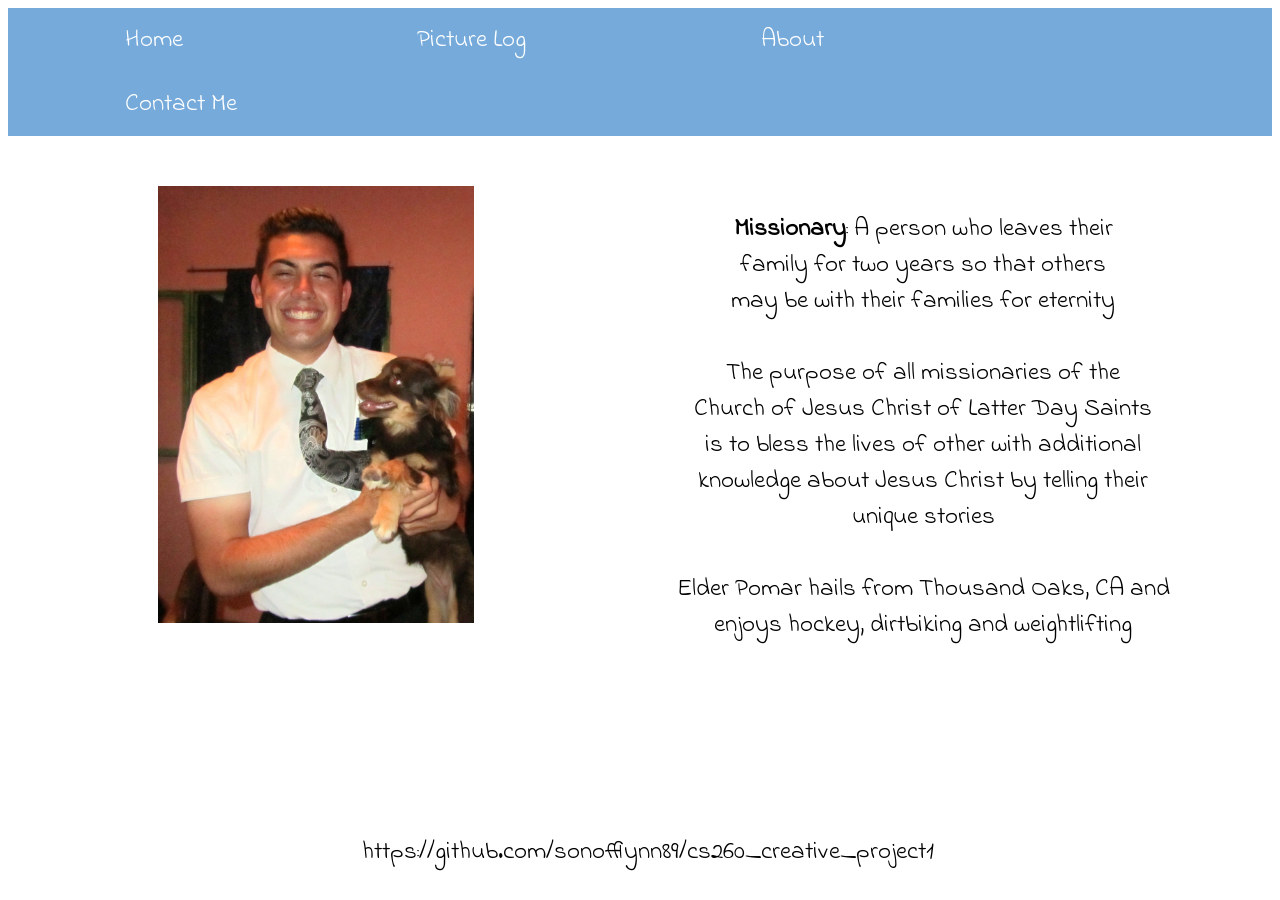
==== about.html @ 3e596683 "pushing initial files" ====
<!DOCTYPE html>
<html>
  <head>
    <title>Elder Trent Pomar</title>
    <link rel="stylesheet" href="styles.css">
    <link href="https://fonts.googleapis.com/css?family=Indie+Flower" rel="stylesheet"> 
  </head>

  <body>
    <nav>
      <ul>
         <li><a href="index.html">Home</a></li>
         <li><a href="picture_log.html">Picture Log</a></li>
         <li><a href="about.html" class="active">About</a></li>
         <li><a href="contact.html">Contact Me</a></li>
      </ul>
    </nav>
     <img src="about.jpg" class="aboutimg">
     <p class="aboutp">
      <b>Missionary</b>: A person who leaves their<br/>
      family for two years so that others<br/>
      may be with their families for eternity <br/><br>
      The purpose of all missionaries of the <br/>
      Church of Jesus Christ of Latter Day Saints<br/>
      is to bless the lives of other with additional<br/>
      knowledge about Jesus Christ by telling their<br/>
      unique stories<br/><br/>
      Elder Pomar hails from Thousand Oaks, CA and <br/>
      enjoys hockey, dirtbiking and weightlifting
      
     </p>
    </p>
    <div class="about_footer">
      <p> https://github.com/sonofflynn89/cs260_creative_project1 </p>
    </div>

  </body>
</html>
---- styles.css ----
h1 {
    position: absolute;
    font-family: 'Indie Flower', cursive;
    font-size: 40px;
    text-align: center;
}

h2 {
    font-family: 'Indie Flower', cursive;
    font-size: 40px;
    text-align: center;
}

p {
    font-family: "Indie Flower", cursive;
    font-size: 25px;
    text-align: center;
		  
}
.main_container {
    display: grid;
    grid-template-columns: 3fr, 1fr;
    grid-template-areas:
        "header header"
	"main sidebar"
	"footer footer";
    grid-gap: 25px;

}

form {
    padding-right: 45%
}

form p {
    text-align: left;
}

.main_container img {
    width: 90%;
}

.aboutimg {
        float: left;
        padding-left: 150px;
        padding-right: 100px;
        padding-top: 50px;
        width: 25%;
}

.aboutp {
    padding-top: 50px;
    font-family: 'Indie Flower', Cursive;
    font-size: 25px;
}

.about_footer {
    position: absolute;
    bottom: 5px;
    width: 100%;
    text-align: center;
}

.pic_log {
    display: flex;
    flex-direction: row;
    justify-content: center;
    align-content: center;
    flex-wrap: wrap;
    width: 50%;
    padding-left: 25%;
    padding-right: 25%;
    
    
}

nav ul {
    list-style-type: none;
    margin: 0;
    padding-left: 0;
    padding-right: 0;
    overflow: hidden;
    background-color: #75AADB;
}



nav li {
    float: left;
    font-family: 'Indie Flower', cursive;
    font-size: 25px;
    padding-right: 8%;
    padding-left: 8%
}

nav li a {
    display: block;
    color: white;
    text-align: center;
    padding: 14px 16px;
    text-decoration: none;
}


nav li a:hover {
    background-color: #FCBF49;
}



.header {
    grid-area: header;
}

#mainimg {
    width: 100%;
}

.sidebar {
    grid-area: sidebar;
    width: 100%;
    text-align: left;
}

.sidebar img {
    width: 25%;
}


.main {
    grid-area: main;
}

.footer {
    grid-area: footer;
    text-align: center;
}

.footer2 {
    grid-area: footer;
    text-align: center;
    position: absolute;
    bottom: 5px;
    padding-left: 25%;
    padding-right: 25%;
    width: 50%;
}
		
.pic_footer {
    position: relative;
    text-align: center;
}
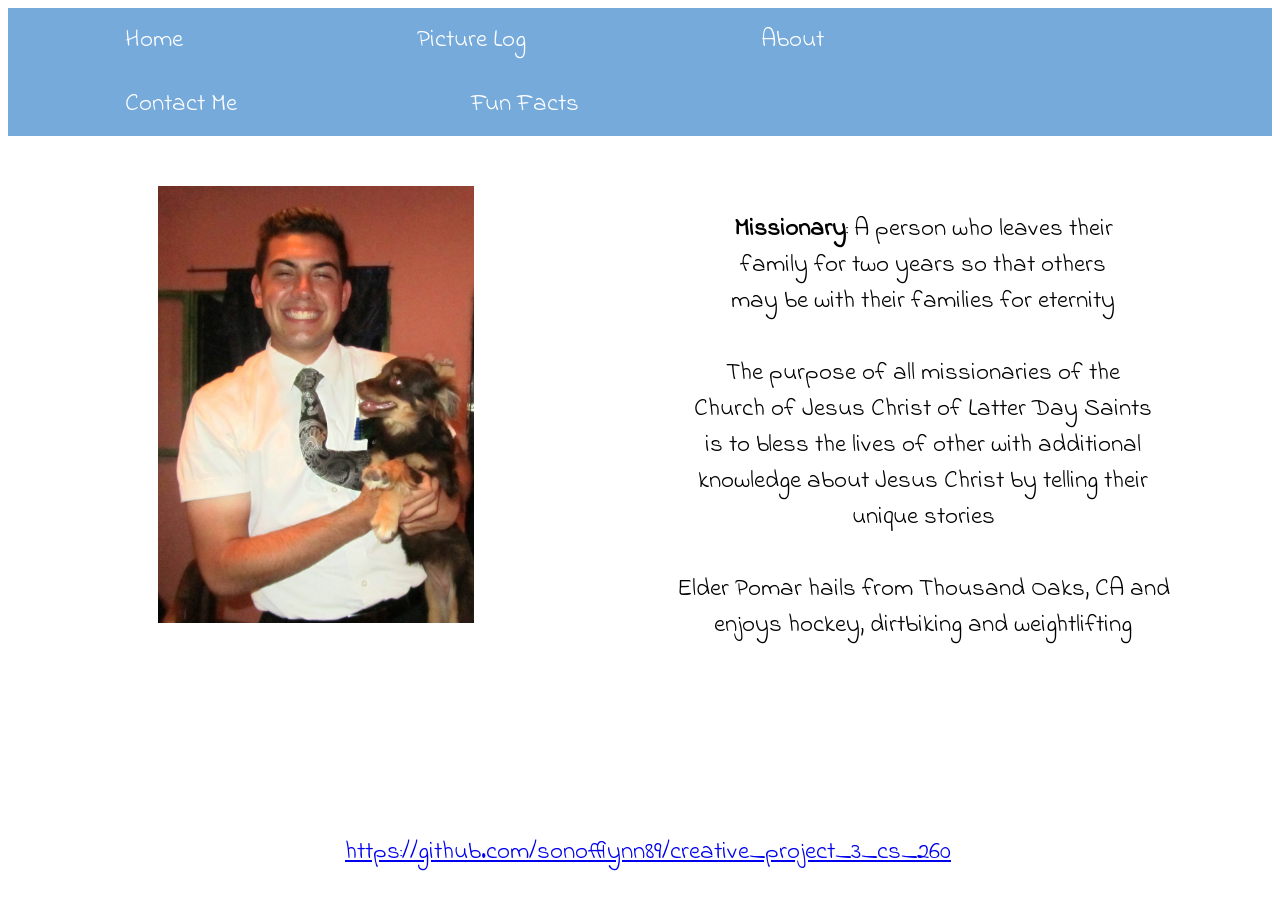
==== commit 35d8f0a4: "final product" ====
--- a/about.html
+++ b/about.html
@@ -13,6 +13,7 @@
          <li><a href="picture_log.html">Picture Log</a></li>
          <li><a href="about.html" class="active">About</a></li>
          <li><a href="contact.html">Contact Me</a></li>
+	 <li><a href="fun_facts.html">Fun Facts</a></li>
       </ul>
     </nav>
      <img src="about.jpg" class="aboutimg">
@@ -31,7 +32,7 @@
      </p>
     </p>
     <div class="about_footer">
-      <p> https://github.com/sonofflynn89/cs260_creative_project1 </p>
+      <p><a href="https://github.com/sonofflynn89/creative_project_3_cs_260">https://github.com/sonofflynn89/creative_project_3_cs_260</a> </p>
     </div>
 
   </body>
